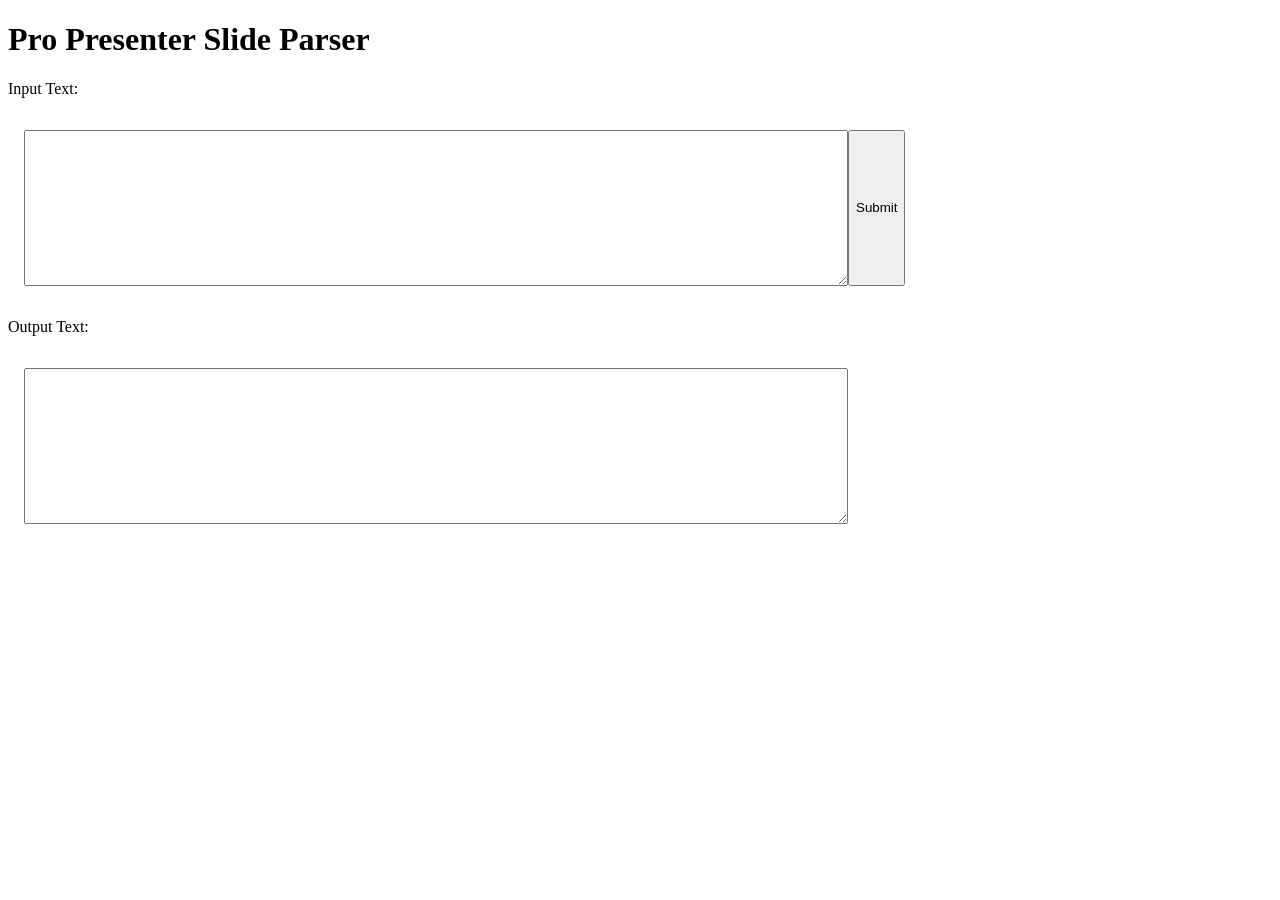
==== index.html @ fdeb1785 "Add files via upload" ====
<!DOCTYPE html>
<html>
<head>
    <script src="SermonParser.js"></script>
    <link rel="stylesheet" href="SermonParser.css">
</head>
<body>

<h1>Pro Presenter Slide Parser</h1>
<p><label for="sParser">Input Text:</label></p>
<div id="inputArea">
    <textarea id="sParser" name="sParser" rows="10" cols="100"></textarea>
    <button type="button" id="submitButton">Submit</button>
</div>
<p>Output Text:</p>
<div id="outputArea">
    <textarea id="output" name="output" rows="10" cols="100"></textarea>
</div>


</body>
</html>
---- SermonParser.css ----
#inputArea {
    display: flex;
    padding: 1em;
}

#outputArea {
    display: flex;
    padding: 1em;
}
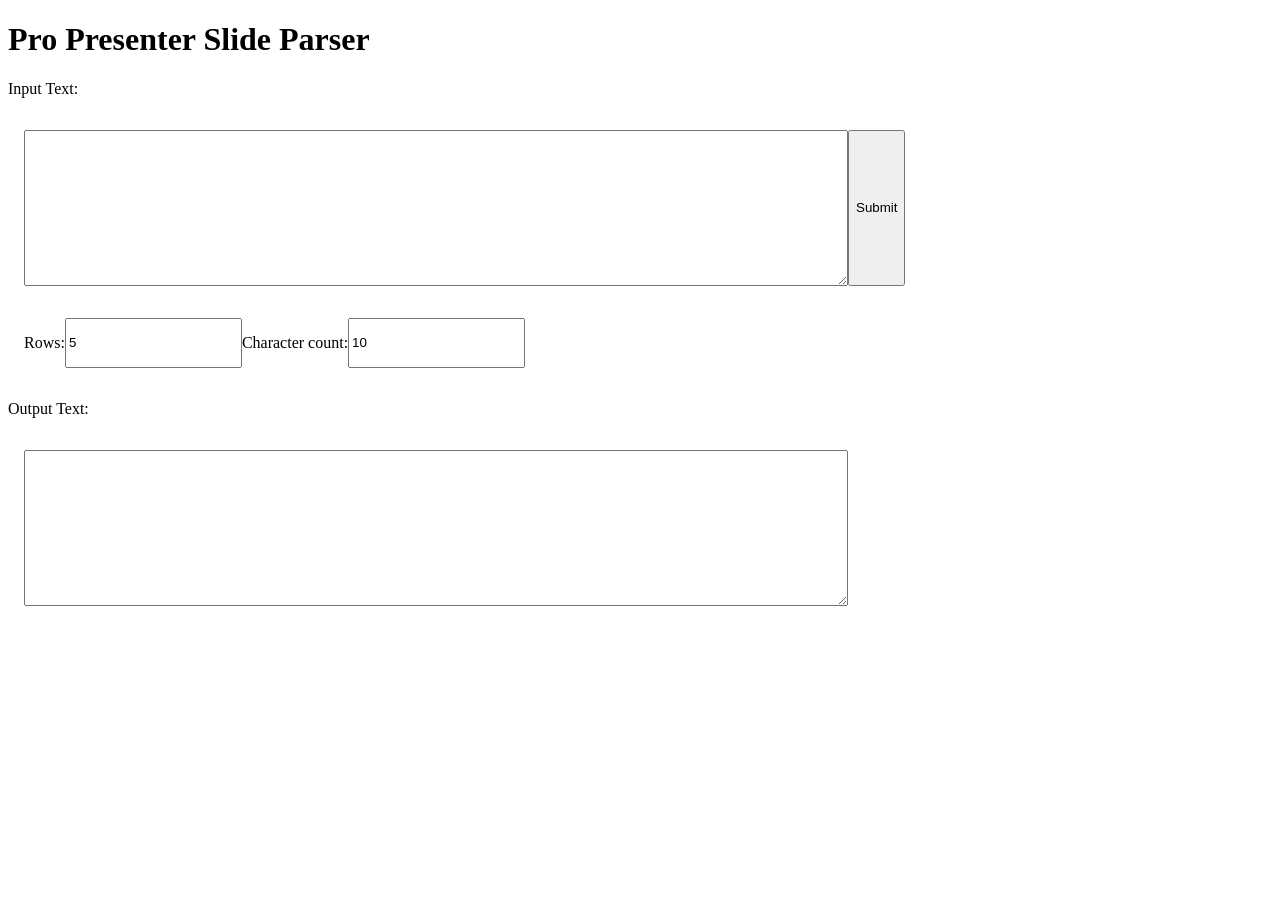
==== commit c4371d90: "Split slides by rows" ====
--- a/index.html
+++ b/index.html
@@ -12,6 +12,13 @@
     <textarea id="sParser" name="sParser" rows="10" cols="100"></textarea>
     <button type="button" id="submitButton">Submit</button>
 </div>
+<div id="optionsArea">
+    <p><label for="sRow">Rows:</label></p>
+    <input type="number" id="sRow" name="sRow" rows="1" cols="10" style="resize: none;" value="5" min="1" step="1"></input>
+    <p><label for="sWidth">Character count:</label></p>
+    <input type="number" id="sWidth" name="sWidth" rows="1" cols="10" style="resize: none;" value="10" min="1" step="1"></input>
+</div>
+
 <p>Output Text:</p>
 <div id="outputArea">
     <textarea id="output" name="output" rows="10" cols="100"></textarea>
--- a/SermonParser.css
+++ b/SermonParser.css
@@ -6,4 +6,9 @@
 #outputArea {
     display: flex;
     padding: 1em;
+}
+
+#optionsArea {
+    display: flex;
+    padding: 1em;
 }
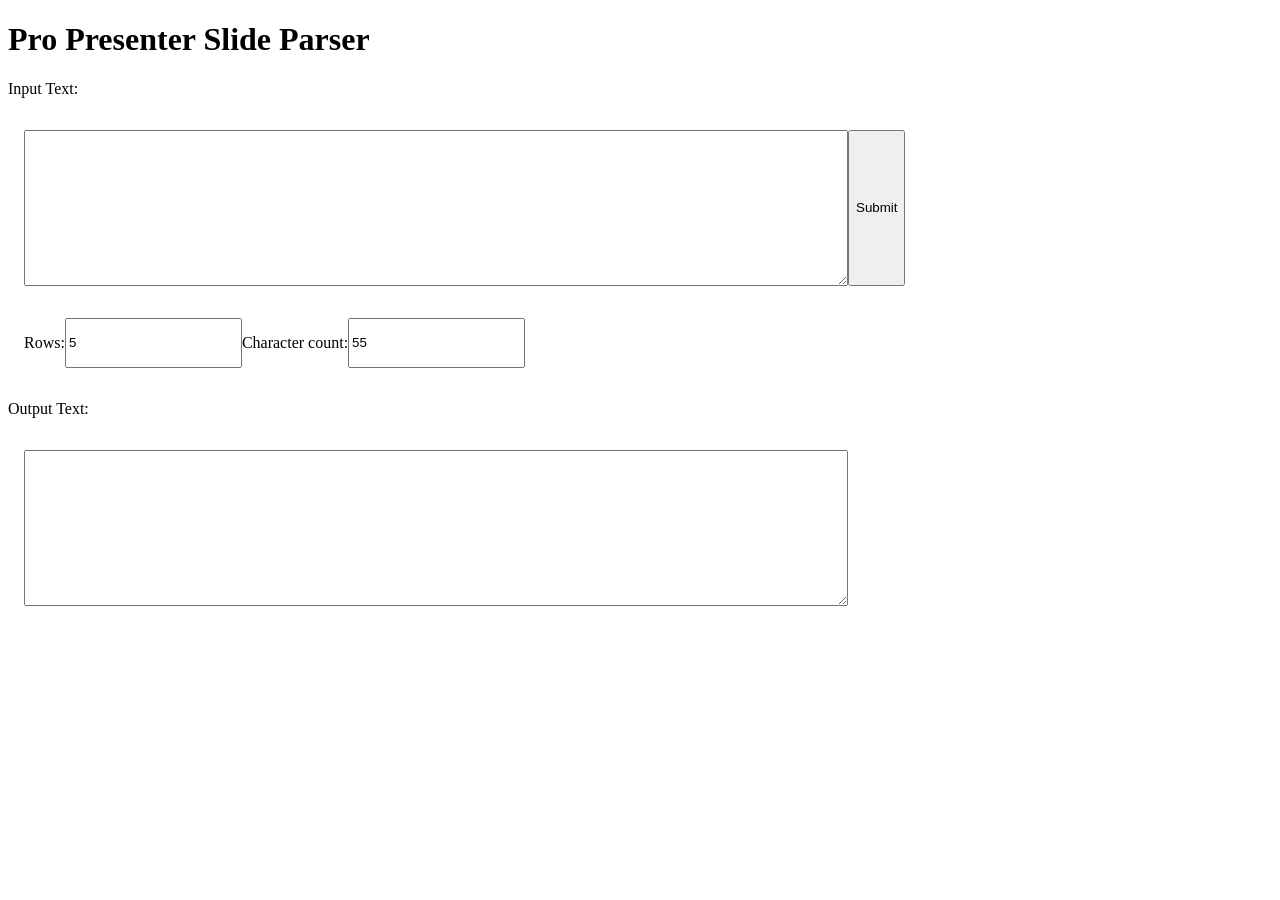
==== commit 1824a782: "Fix row splitting" ====
--- a/index.html
+++ b/index.html
@@ -16,7 +16,7 @@
     <p><label for="sRow">Rows:</label></p>
     <input type="number" id="sRow" name="sRow" rows="1" cols="10" style="resize: none;" value="5" min="1" step="1"></input>
     <p><label for="sWidth">Character count:</label></p>
-    <input type="number" id="sWidth" name="sWidth" rows="1" cols="10" style="resize: none;" value="10" min="1" step="1"></input>
+    <input type="number" id="sWidth" name="sWidth" rows="1" cols="10" style="resize: none;" value="55" min="1" step="1"></input>
 </div>
 
 <p>Output Text:</p>
